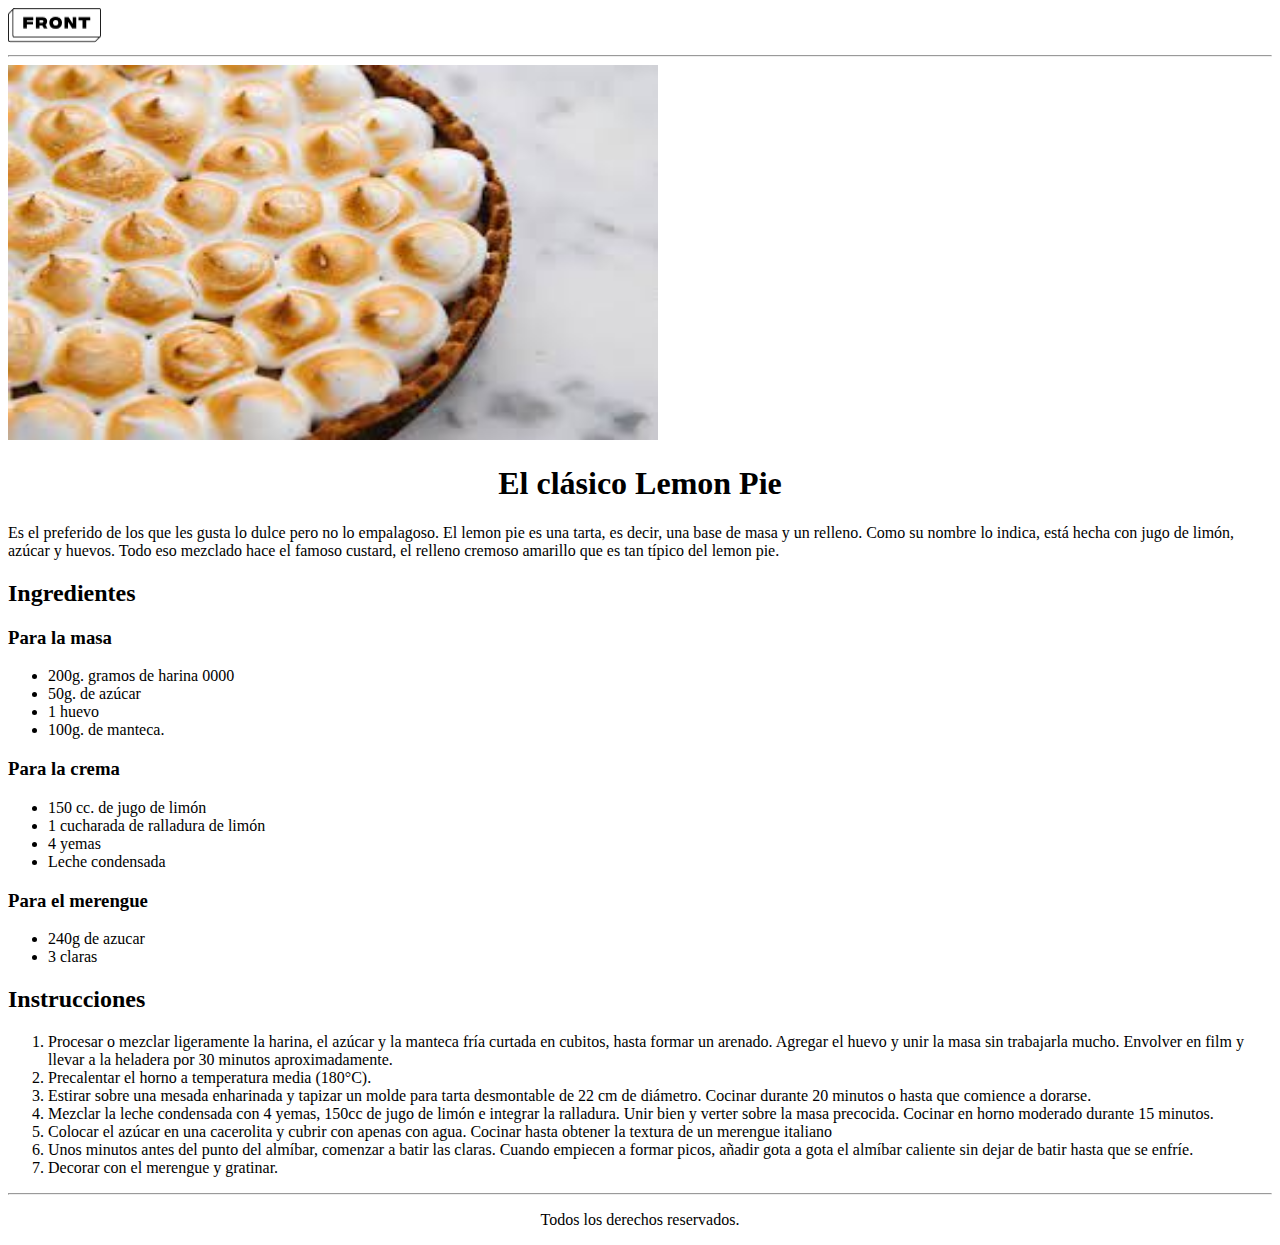
==== Lemon Pie/index.html @ 0fd543ce "First upload to the remote repository. First version of projects 'CV Batman' and 'Lemon Pie'" ====
<!DOCTYPE html>
<html lang="en">
<head>
  <meta charset="UTF-8">
  <meta http-equiv="X-UA-Compatible" content="IE=edge">
  <meta name="viewport" content="width=device-width, initial-scale=1.0">
  <title>El Clasico Lemon Pie</title>
</head>
<body>
  <header>
    <img width="93px" height="35px" src="img/Front.png" alt="imagen front ">
  </header>
  <hr>
  <main>
    <img width="650px" height="375px" src="img/LemonPie.jfif" alt="imagen del merengue">
    <h1 style="text-align: center;">El clásico Lemon Pie</h1>
    <section>
      <p>Es el preferido de los que les gusta lo dulce pero no lo empalagoso. El lemon pie es una tarta, es decir, una base de masa y un relleno. Como su nombre lo indica, está hecha con jugo de limón, azúcar y huevos. Todo eso mezclado hace el famoso custard, el relleno cremoso amarillo que es tan típico del lemon pie.</p>
    </section>
    <section>
      <h2>Ingredientes</h2>
    </section>
    <section>
      <h3>Para la masa</h3>
      <ul>
        <li>200g. gramos de harina 0000</li>
        <li>50g. de azúcar</li>
        <li>1 huevo</li>
        <li>100g. de manteca.</li>
      </ul>
    </section>
    <section>
      <h3>Para la crema</h3>
      <ul>
        <li>150 cc. de jugo de limón</li>
        <li>1 cucharada de ralladura de limón</li>
        <li>4 yemas</li>
        <li>Leche condensada</li>
      </ul>
    </section>
    <section>
      <h3>Para el merengue</h3>
      <ul>
        <li>240g de azucar</li>
        <li>3 claras </li>
      </ul>
    </section>
    <section>
      <h2>Instrucciones</h2>
        <ol>
          <li>Procesar o mezclar ligeramente la harina, el azúcar y la manteca fría curtada en cubitos, hasta formar un arenado. Agregar el huevo y unir la masa sin trabajarla mucho. Envolver en film y llevar a la heladera por 30 minutos aproximadamente.</li>
          <li>Precalentar el horno a temperatura media (180°C).</li>
          <li>Estirar sobre una mesada enharinada y tapizar un molde para tarta desmontable de 22 cm de diámetro. Cocinar durante 20 minutos o hasta que comience a dorarse.</li>
          <li>Mezclar la leche condensada con 4 yemas, 150cc de jugo de limón e integrar la ralladura. Unir bien y verter sobre la masa precocida. Cocinar en horno moderado durante 15 minutos.</li>
          <li>Colocar el azúcar en una cacerolita y cubrir con apenas con agua. Cocinar hasta obtener la textura de un merengue italiano</li>
          <li>Unos minutos antes del punto del almíbar, comenzar a batir las claras. Cuando empiecen a formar picos, añadir gota a gota el almíbar caliente sin dejar de batir hasta que se enfríe.</li>
          <li>Decorar con el merengue y gratinar.</li>
        </ol> 
    </section>
  </main>
  <hr>
  <footer>
    <p style="text-align: center;">Todos los derechos reservados.</p>
  </footer>
  
</body>
</html>
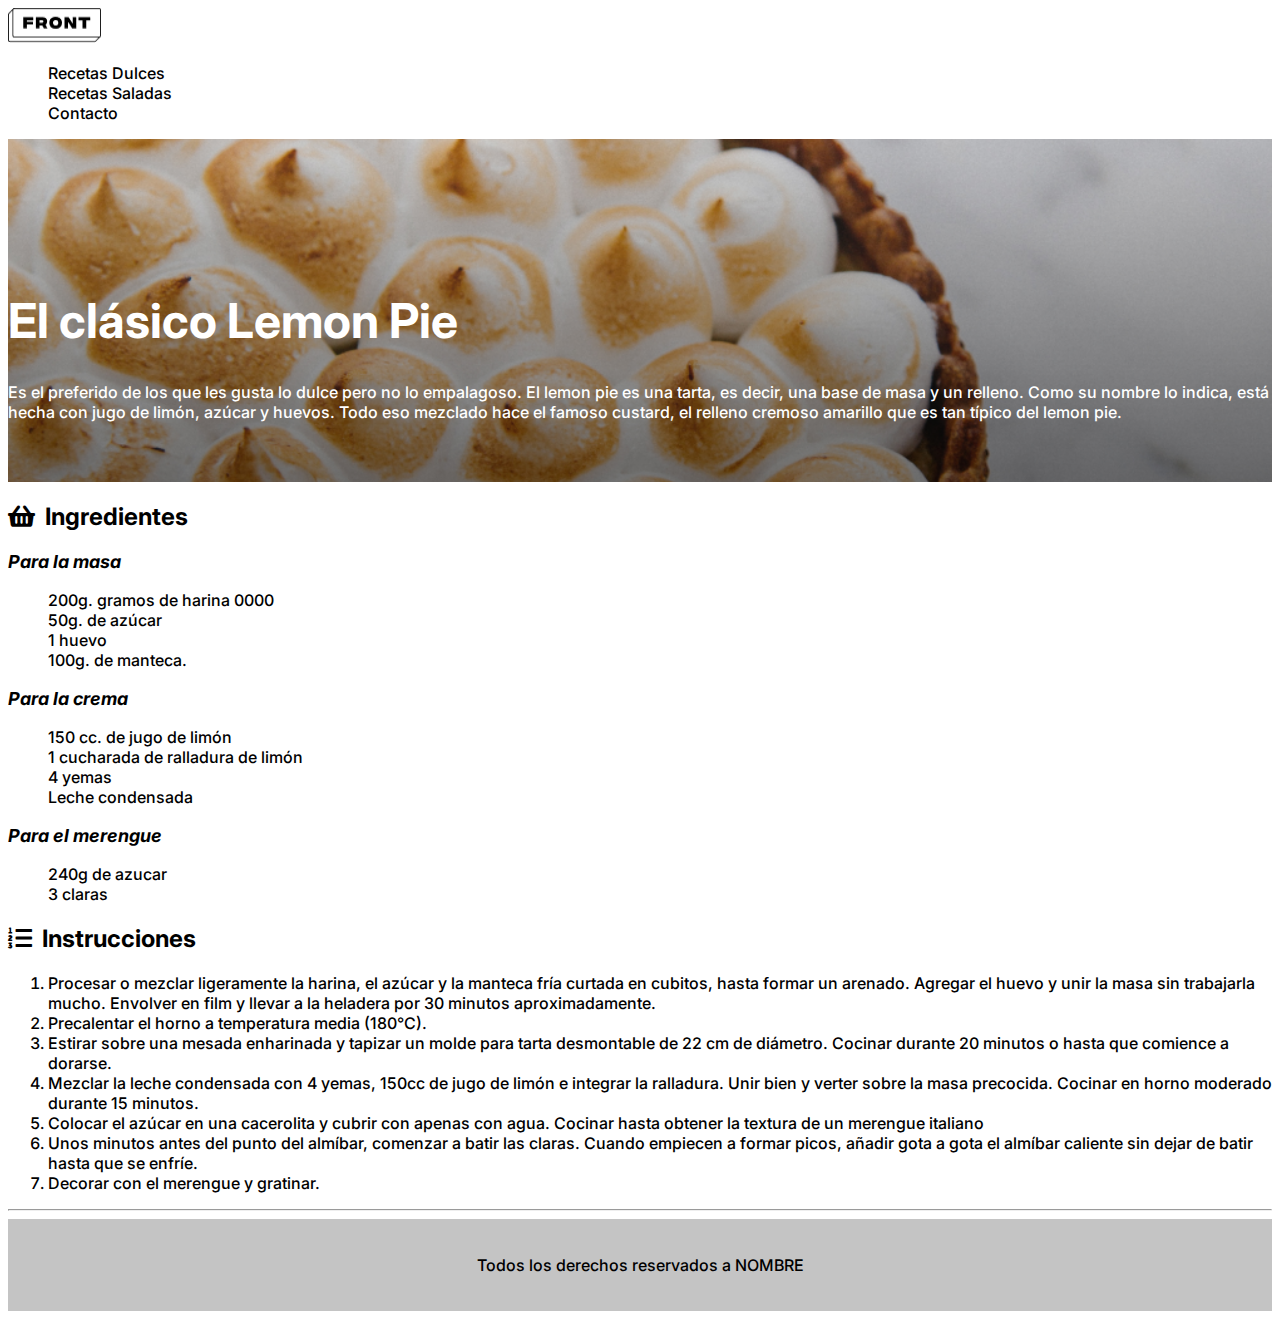
==== commit 04a21133: "Updating working repository. Second version of 'Lemon Pie' project" ====
--- a/Lemon Pie/index.html
+++ b/Lemon Pie/index.html
@@ -5,20 +5,33 @@
   <meta http-equiv="X-UA-Compatible" content="IE=edge">
   <meta name="viewport" content="width=device-width, initial-scale=1.0">
   <title>El Clasico Lemon Pie</title>
+  <link rel="stylesheet" href="https://cdnjs.cloudflare.com/ajax/libs/font-awesome/5.15.4/css/all.min.css" integrity="sha512-1ycn6IcaQQ40/MKBW2W4Rhis/DbILU74C1vSrLJxCq57o941Ym01SwNsOMqvEBFlcgUa6xLiPY/NS5R+E6ztJQ==" crossorigin="anonymous" referrerpolicy="no-referrer" />
+  <link rel="stylesheet" href="style.css">
 </head>
 <body>
   <header>
-    <img width="93px" height="35px" src="img/Front.png" alt="imagen front ">
+    <img width="93px" height="35px" src="img/Front.png" alt="imagen front">
+    <nav>
+      <ul>
+        <li>Recetas Dulces</li>
+        <li>Recetas Saladas</li>
+        <li>Contacto</li>
+      </ul>
+    </nav>
   </header>
-  <hr>
   <main>
-    <img width="650px" height="375px" src="img/LemonPie.jfif" alt="imagen del merengue">
-    <h1 style="text-align: center;">El clásico Lemon Pie</h1>
-    <section>
+    <section class="banner">
+      <br>
+      <br>
+      <br>
+      <br>
+      <br>
+      <br>
+      <h1>El clásico Lemon Pie</h1>
       <p>Es el preferido de los que les gusta lo dulce pero no lo empalagoso. El lemon pie es una tarta, es decir, una base de masa y un relleno. Como su nombre lo indica, está hecha con jugo de limón, azúcar y huevos. Todo eso mezclado hace el famoso custard, el relleno cremoso amarillo que es tan típico del lemon pie.</p>
     </section>
     <section>
-      <h2>Ingredientes</h2>
+      <h2><i class="fas fa-shopping-basket icono-receta"></i>Ingredientes</h2>
     </section>
     <section>
       <h3>Para la masa</h3>
@@ -46,7 +59,7 @@
       </ul>
     </section>
     <section>
-      <h2>Instrucciones</h2>
+      <h2><i class="fas fa-list-ol icono-receta"></i>Instrucciones</h2>
         <ol>
           <li>Procesar o mezclar ligeramente la harina, el azúcar y la manteca fría curtada en cubitos, hasta formar un arenado. Agregar el huevo y unir la masa sin trabajarla mucho. Envolver en film y llevar a la heladera por 30 minutos aproximadamente.</li>
           <li>Precalentar el horno a temperatura media (180°C).</li>
@@ -60,7 +73,9 @@
   </main>
   <hr>
   <footer>
-    <p style="text-align: center;">Todos los derechos reservados.</p>
+    <br>
+    <p>Todos los derechos reservados a NOMBRE</p>
+    <br>
   </footer>
   
 </body>
--- a/Lemon Pie/style.css
+++ b/Lemon Pie/style.css
@@ -0,0 +1,63 @@
+/* Estilos generales */
+
+@import url('https://fonts.googleapis.com/css2?family=Inter:wght@500;700&display=swap');
+
+body {
+    font-family: 'Inter', sans-serif;
+    font-weight: 500;
+    font-size: 16px
+}
+
+ul {
+    list-style-type: none;
+}
+
+/* Header */
+
+
+
+
+
+/* Main */
+
+h1 {
+    color: white;
+    font-size: 3em;
+    font-weight: 700;
+}
+
+.banner {
+    background-color: yellow;
+    background-image: url("../Lemon Pie/img/lemon-pie.png");
+    background-repeat: no-repeat;
+    background-size: cover;
+    /* background-attachment: fixed; */
+    background-position: center;
+    height: 343px;
+}
+
+.banner p {
+    color: white;
+}
+
+h2 {
+    font-size: 1.5em; 
+    font-weight: 700;
+}
+
+h3 {
+    font-size: 1.125em;
+    font-style: italic;
+    font-weight: 700;
+}
+
+.icono-receta {
+    margin-right: 10px;
+}
+
+/* Footer */
+
+footer {
+    background-color: #C4C4C4;
+    text-align: center;
+}
